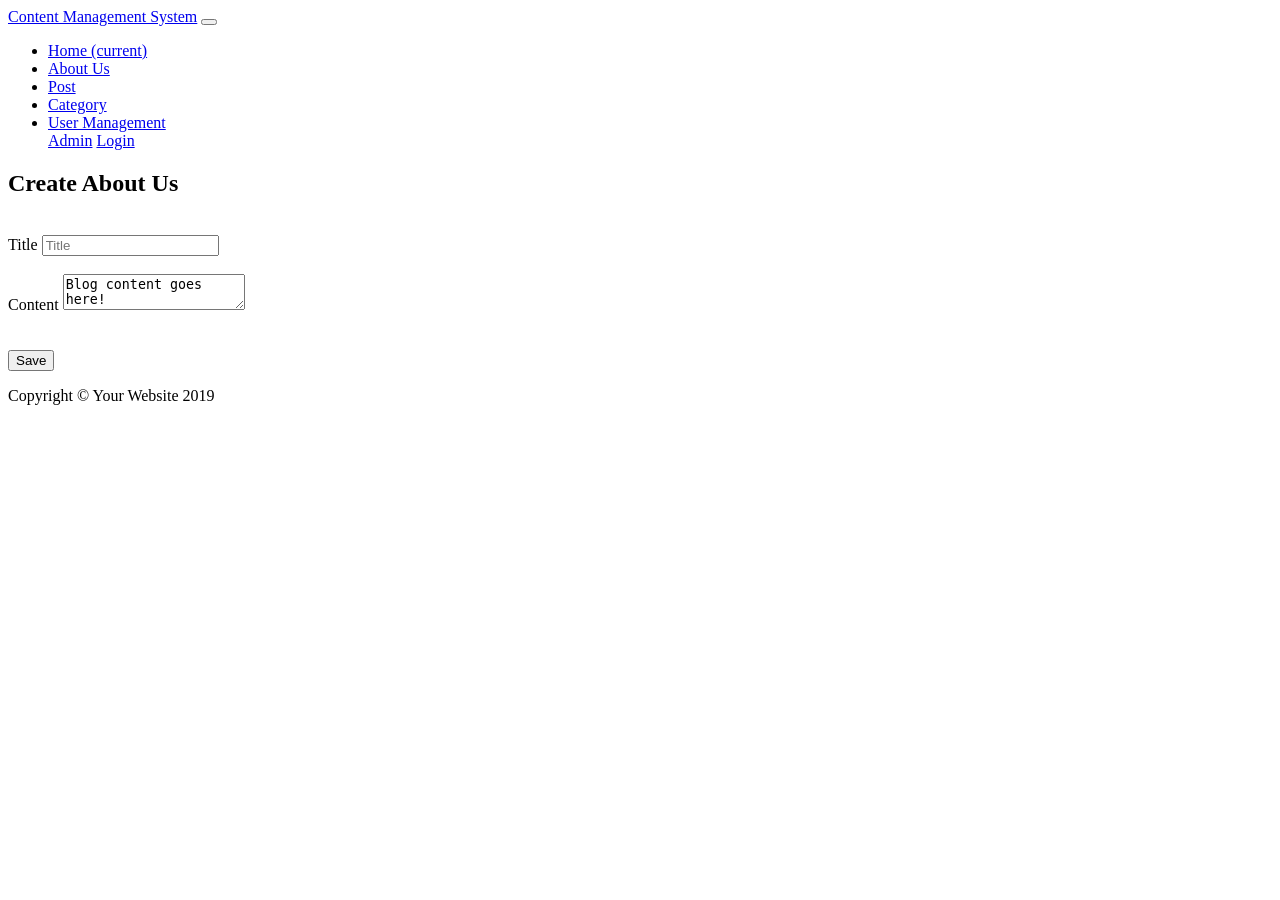
==== blog/src/main/resources/templates/AboutUs.html @ c7a64c72 "added about us page" ====
<!DOCTYPE html>
<html lang="en"
            xmlns="http://www.w3.org/1999/xhtml"
      xmlns:th="http://www.thymeleaf.org"
      xmlns:sec="http://www.thymeleaf.org/extras/spring-security">

<head>

  <meta charset="utf-8">
  <meta name="viewport" content="width=device-width, initial-scale=1, shrink-to-fit=no">
  <meta name="description" content="">
  <meta name="author" content="">

  <title>Content Management System</title>

  <!-- TinyMCE -->
  <script src="https://cdn.tiny.cloud/1/no-api-key/tinymce/5/tinymce.min.js"></script>
  <script>tinymce.init({ selector:'textarea' });</script>
  
  <!-- Bootstrap core CSS -->
  <link href="vendor/bootstrap/css/bootstrap.min.css" rel="stylesheet">

  <!-- Custom styles for this template -->
  <link href="css/blog-home.css" rel="stylesheet">

</head>

<body>

  <!-- Navigation -->
  <nav class="navbar navbar-expand-lg navbar-dark bg-dark fixed-top">
    <div class="container">
      <a class="navbar-brand" href="index">Content Management System</a>
      <button class="navbar-toggler" type="button" data-toggle="collapse" data-target="#navbarResponsive" aria-controls="navbarResponsive" aria-expanded="false" aria-label="Toggle navigation">
        <span class="navbar-toggler-icon"></span>
      </button>
      <div class="collapse navbar-collapse" id="navbarResponsive">
        <ul class="navbar-nav ml-auto">
          <li class="nav-item active">
            <a class="nav-link" href="index">Home
              <span class="sr-only">(current)</span>
            </a>
          </li>
          <li class="nav-item">
            <a sec:authorize="hasAnyRole('ROLE_ADMIN','ROLE_USER')" class="nav-link" href="AboutUs">About Us</a>
          </li>
          <li class="nav-item">
            <a sec:authorize="hasAnyRole('ROLE_ADMIN','ROLE_USER')" class="nav-link" href="post">Post</a>
          </li>
            <li class="nav-item">
            <a sec:authorize="hasAnyRole('ROLE_ADMIN','ROLE_USER')" class="nav-link" href="category">Category</a>
          </li>
             <li class="nav-item dropdown">
        <a  sec:authorize="hasAnyRole('ROLE_ADMIN','ROLE_USER')"class="nav-link dropdown-toggle" href="#" id="navbarDropdownMenuLink" role="button" data-toggle="dropdown" aria-haspopup="true" aria-expanded="false">
          User Management
        </a>
        <div class="dropdown-menu" aria-labelledby="navbarDropdownMenuLink">
          <a sec:authorize="hasRole('ROLE_ADMIN')" class="dropdown-item" href="admin">Admin</a>
          <a class="dropdown-item" href="login">Login</a>
         
        </div>
      </li>
           
            
        </ul>
      </div>
    </div>
  </nav>

  <!-- Page Content -->
  <div class="container m-lg-5">
      
      <h2 class="text-center">Create About Us</h2>
      <br /> 
      
      <form type="form" action="about" method="POST">
        <div>
            <div class="form-group">
                <input type="hidden" 
                  th:name="${_csrf.parameterName}" 
                  th:value="${_csrf.token}"/>
                <label for="title" class="font-weight-bold">Title</label>
                <input type="text" id="title" name="title" class="form-control" placeholder="Title">
            </div>       
            <br />    
            <div class="form-group">
                <label for="content" class="font-weight-bold">Content</label>
                <textarea id="content" name="content">Blog content goes here!</textarea>
            </div>         
            <br />    
            
        </div>
          <br />
        <button type="submit" class="btn btn-primary">Save</button>
      </form>
  </div>
  <!-- /.container -->

  <!-- Footer -->
  <footer class="py-5 bg-dark">
    <div class="container">
      <p class="m-0 text-center text-white">Copyright &copy; Your Website 2019</p>
    </div>
    <!-- /.container -->
  </footer>

  <!-- Bootstrap core JavaScript -->
  <script src="vendor/jquery/jquery.min.js"></script>
  <script src="vendor/bootstrap/js/bootstrap.bundle.min.js"></script>

</body>

</html>
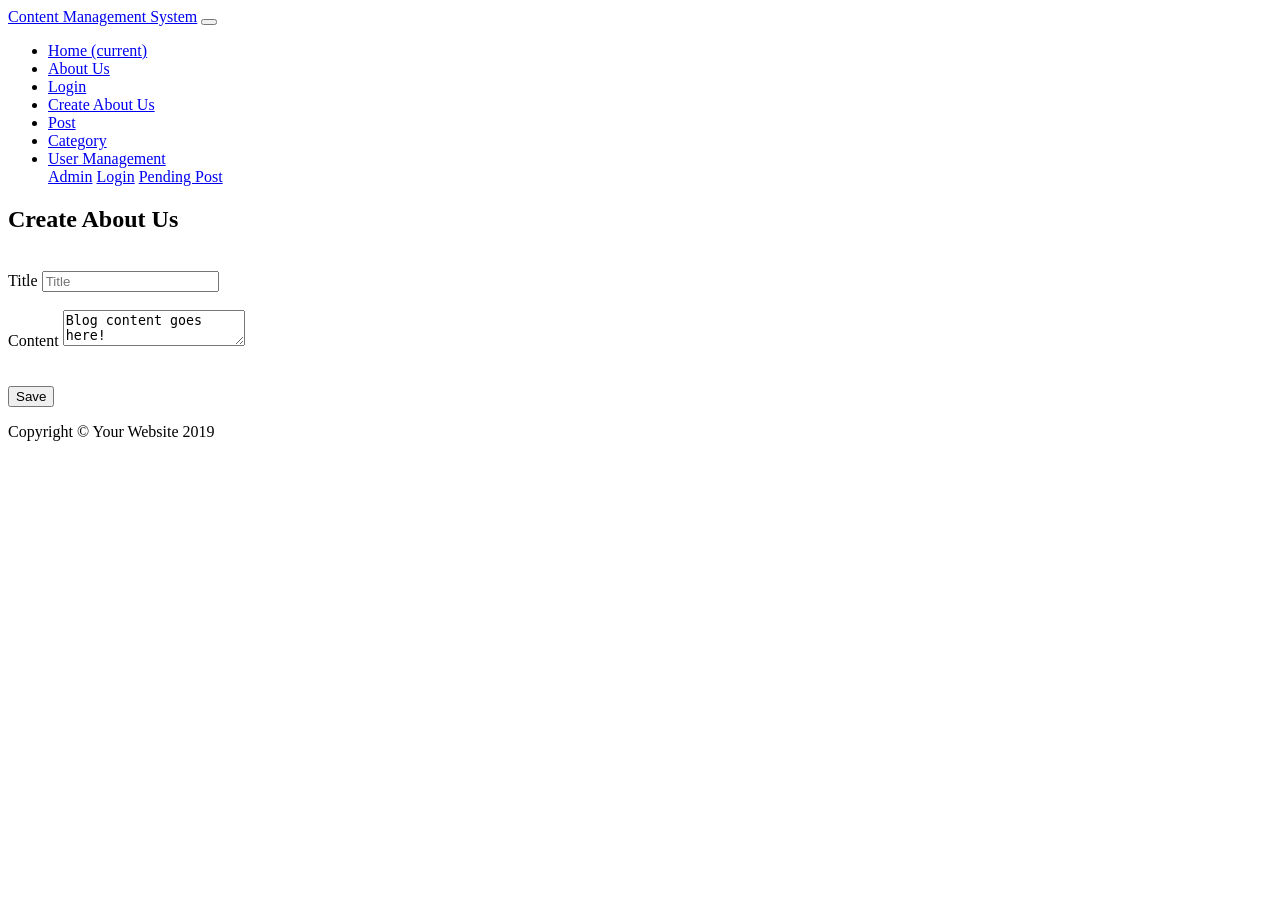
==== commit 0bf5649c: "fixed security config for about us" ====
--- a/blog/src/main/resources/templates/AboutUs.html
+++ b/blog/src/main/resources/templates/AboutUs.html
@@ -41,10 +41,17 @@
               <span class="sr-only">(current)</span>
             </a>
           </li>
+         
           <li class="nav-item">
-            <a sec:authorize="hasAnyRole('ROLE_ADMIN','ROLE_USER')" class="nav-link" href="AboutUs">About Us</a>
+            <a class="nav-link" href="ShowAboutUs">About Us</a>
           </li>
-          <li class="nav-item">
+           <li class="nav-item">
+            <a class="nav-link" href="login">Login</a>
+          </li>
+             <li class="nav-item">
+            <a sec:authorize="hasAnyRole('ROLE_ADMIN','ROLE_USER')" class="nav-link" href="AboutUs">Create About Us</a>
+          </li>
+           <li class="nav-item">
             <a sec:authorize="hasAnyRole('ROLE_ADMIN','ROLE_USER')" class="nav-link" href="post">Post</a>
           </li>
             <li class="nav-item">
@@ -57,11 +64,10 @@
         <div class="dropdown-menu" aria-labelledby="navbarDropdownMenuLink">
           <a sec:authorize="hasRole('ROLE_ADMIN')" class="dropdown-item" href="admin">Admin</a>
           <a class="dropdown-item" href="login">Login</a>
+             <a sec:authorize="hasRole('ROLE_ADMIN')" class="dropdown-item" href="pendingPost">Pending Post</a>
          
         </div>
-      </li>
-           
-            
+      </li>   
         </ul>
       </div>
     </div>
